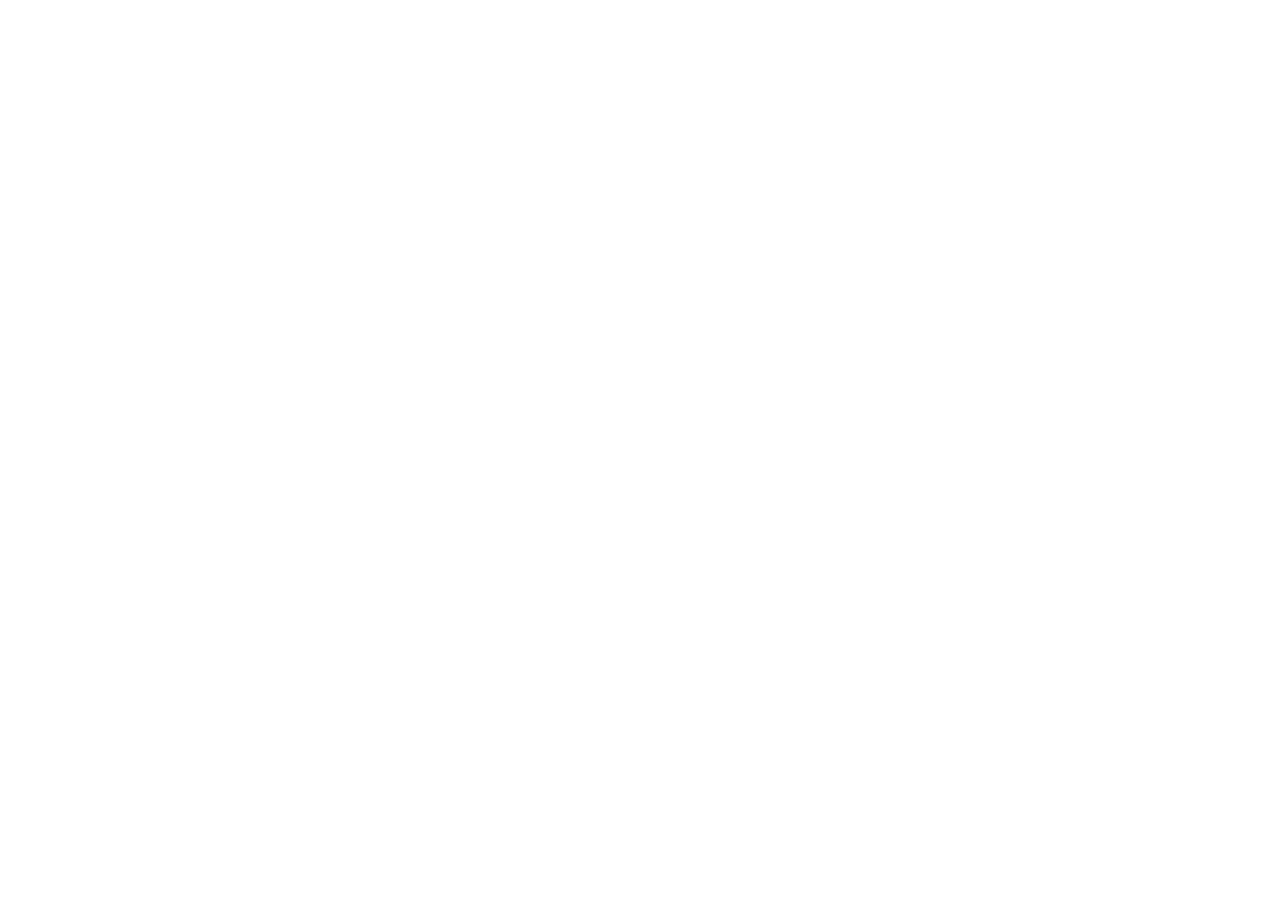
==== index.html @ b5aae026 "Todos arquivos" ====
<!DOCTYPE html>
<html lang="en">
<head>
    <meta charset="UTF-8">
    <meta name="viewport" content="width=device-width, initial-scale=1.0">
    <title>Document</title>
</head>
<body>
    
</body>
</html>
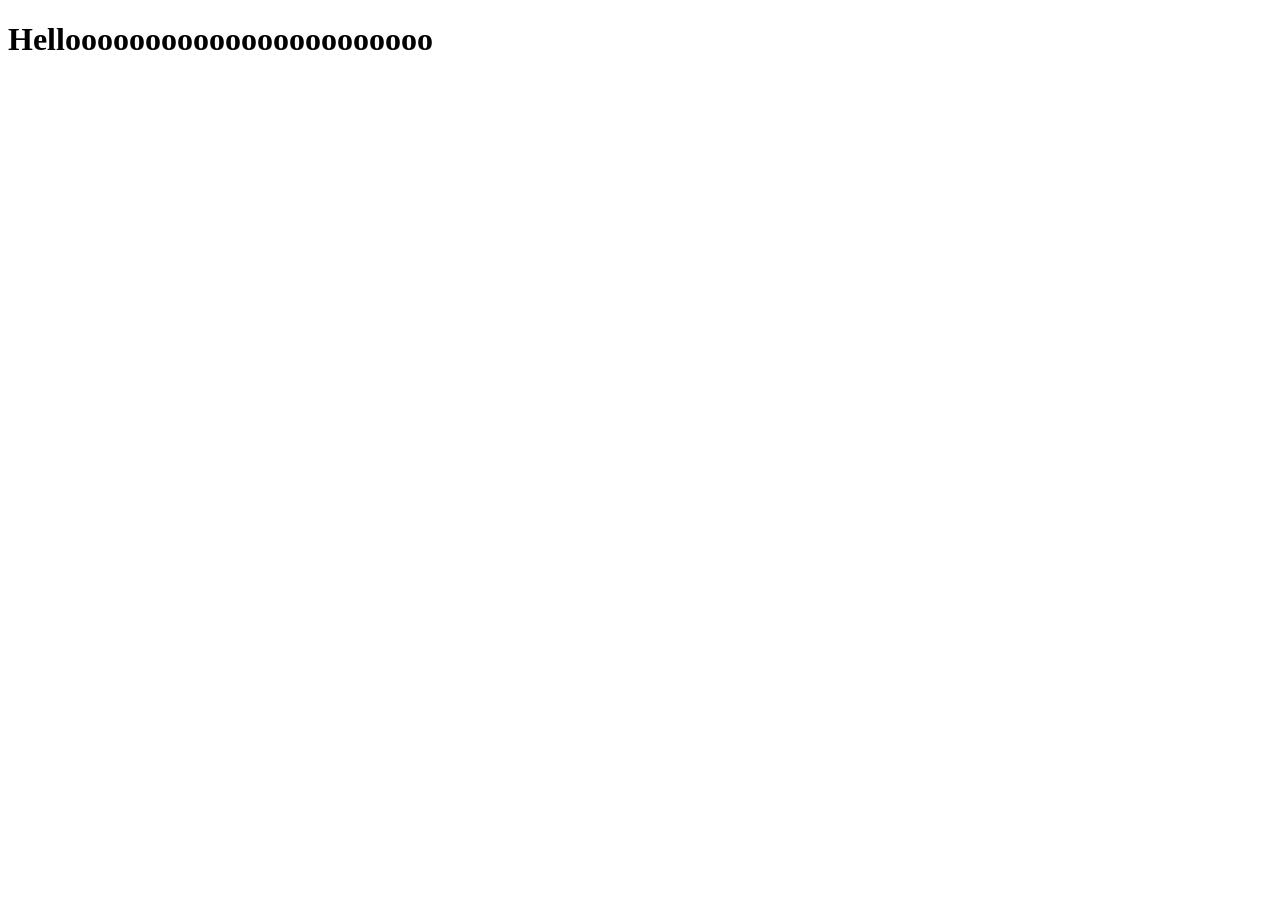
==== commit 822211ff: "Funcionalidade executada" ====
--- a/index.html
+++ b/index.html
@@ -6,6 +6,6 @@
     <title>Document</title>
 </head>
 <body>
-    
+     <h1>Hellooooooooooooooooooooooo</h1>
 </body>
 </html>
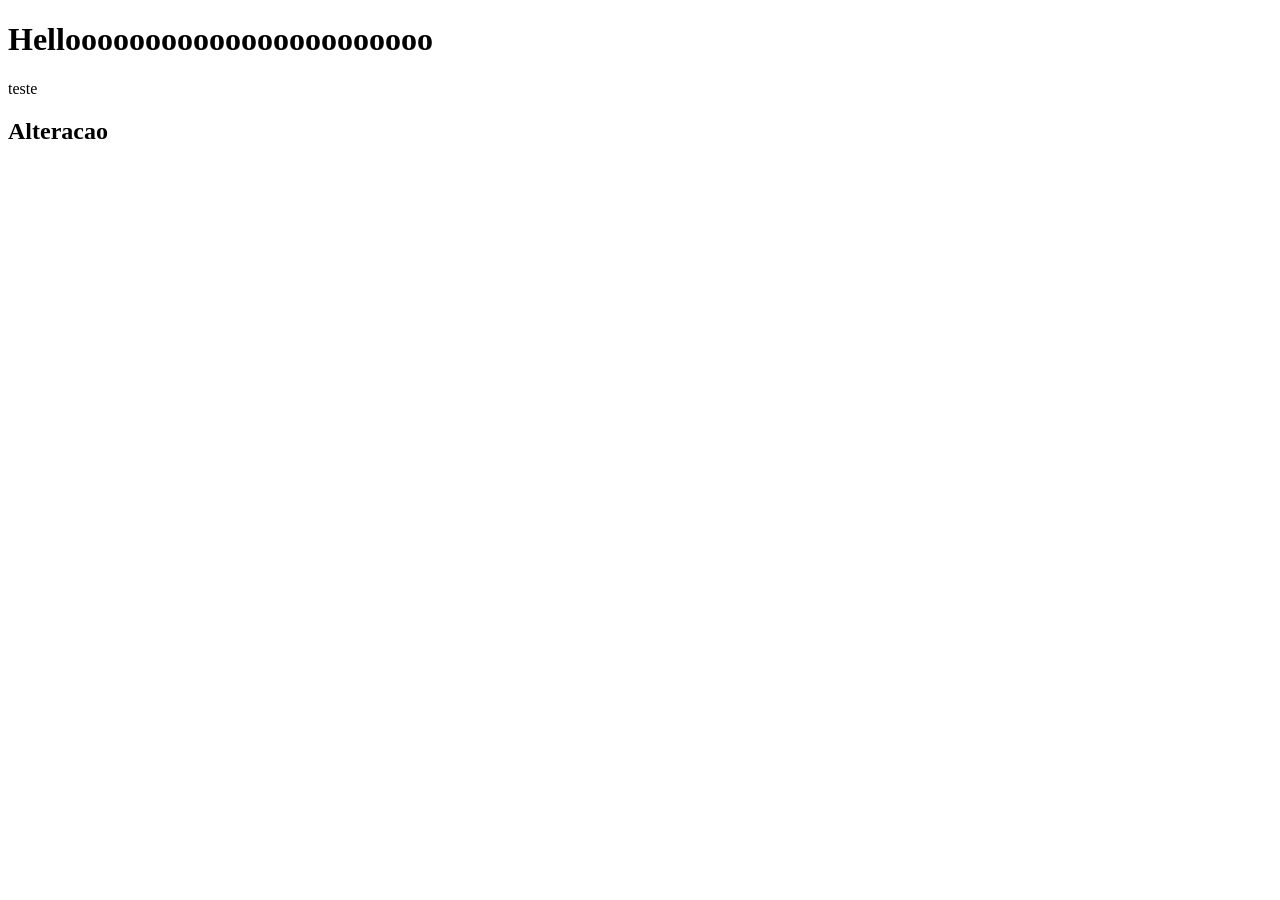
==== commit 8f6be1ca: "enviando alteracoes" ====
--- a/index.html
+++ b/index.html
@@ -7,5 +7,7 @@
 </head>
 <body>
      <h1>Hellooooooooooooooooooooooo</h1>
+     <p> teste</p>
+     <h2>Alteracao</h2>
 </body>
 </html>
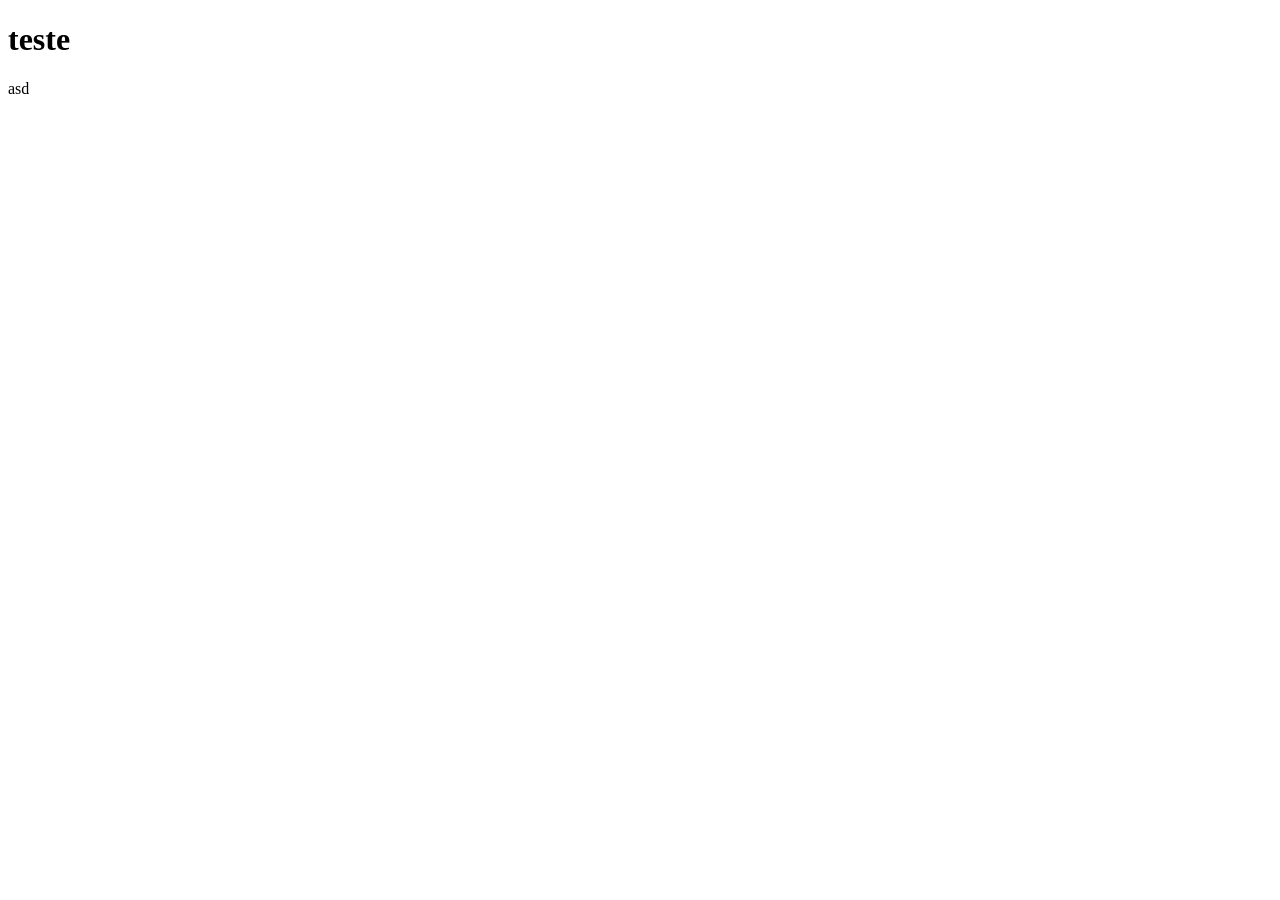
==== commit 0bbf8b62: "Enviando para prod" ====
--- a/index.html
+++ b/index.html
@@ -6,8 +6,9 @@
     <title>Document</title>
 </head>
 <body>
-     <h1>Hellooooooooooooooooooooooo</h1>
-     <p> teste</p>
-     <h2>Alteracao</h2>
+
+    <h1>teste</h1>
+    <p>asd</p>
+    
 </body>
 </html>
